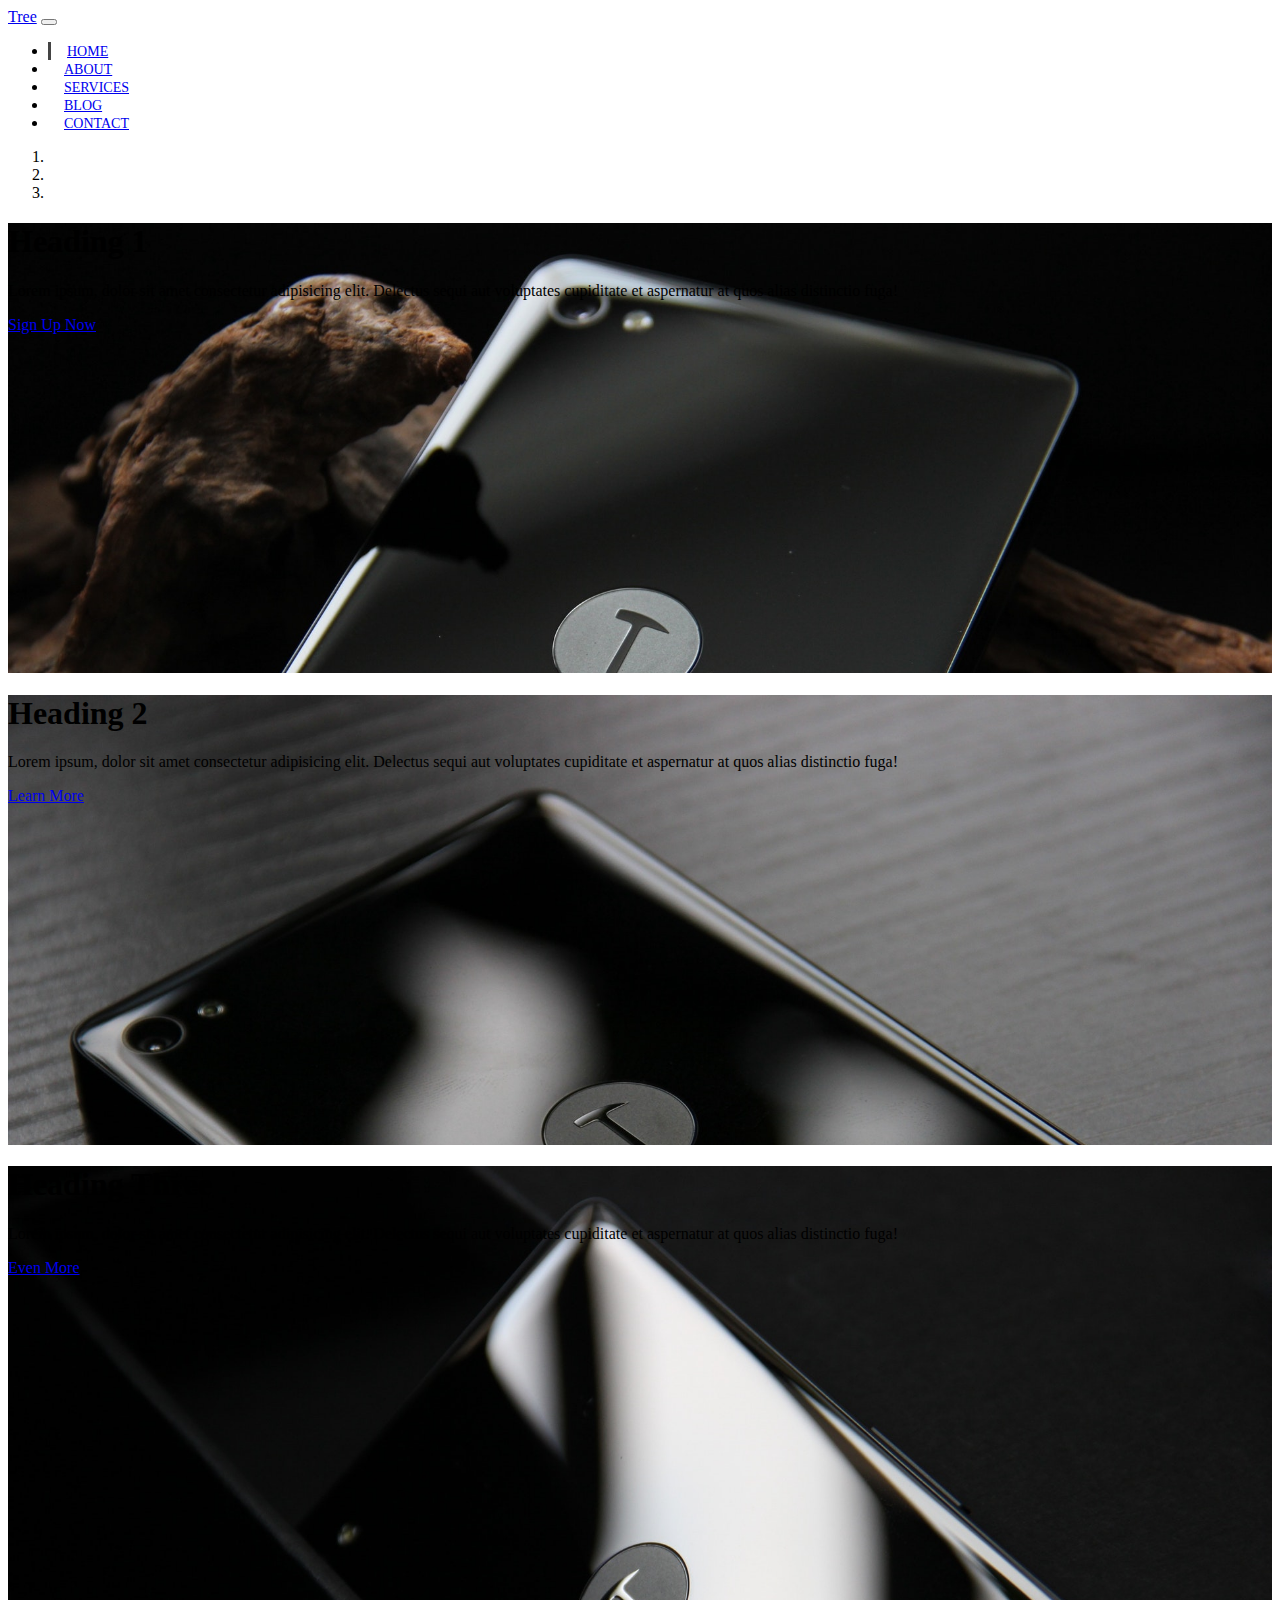
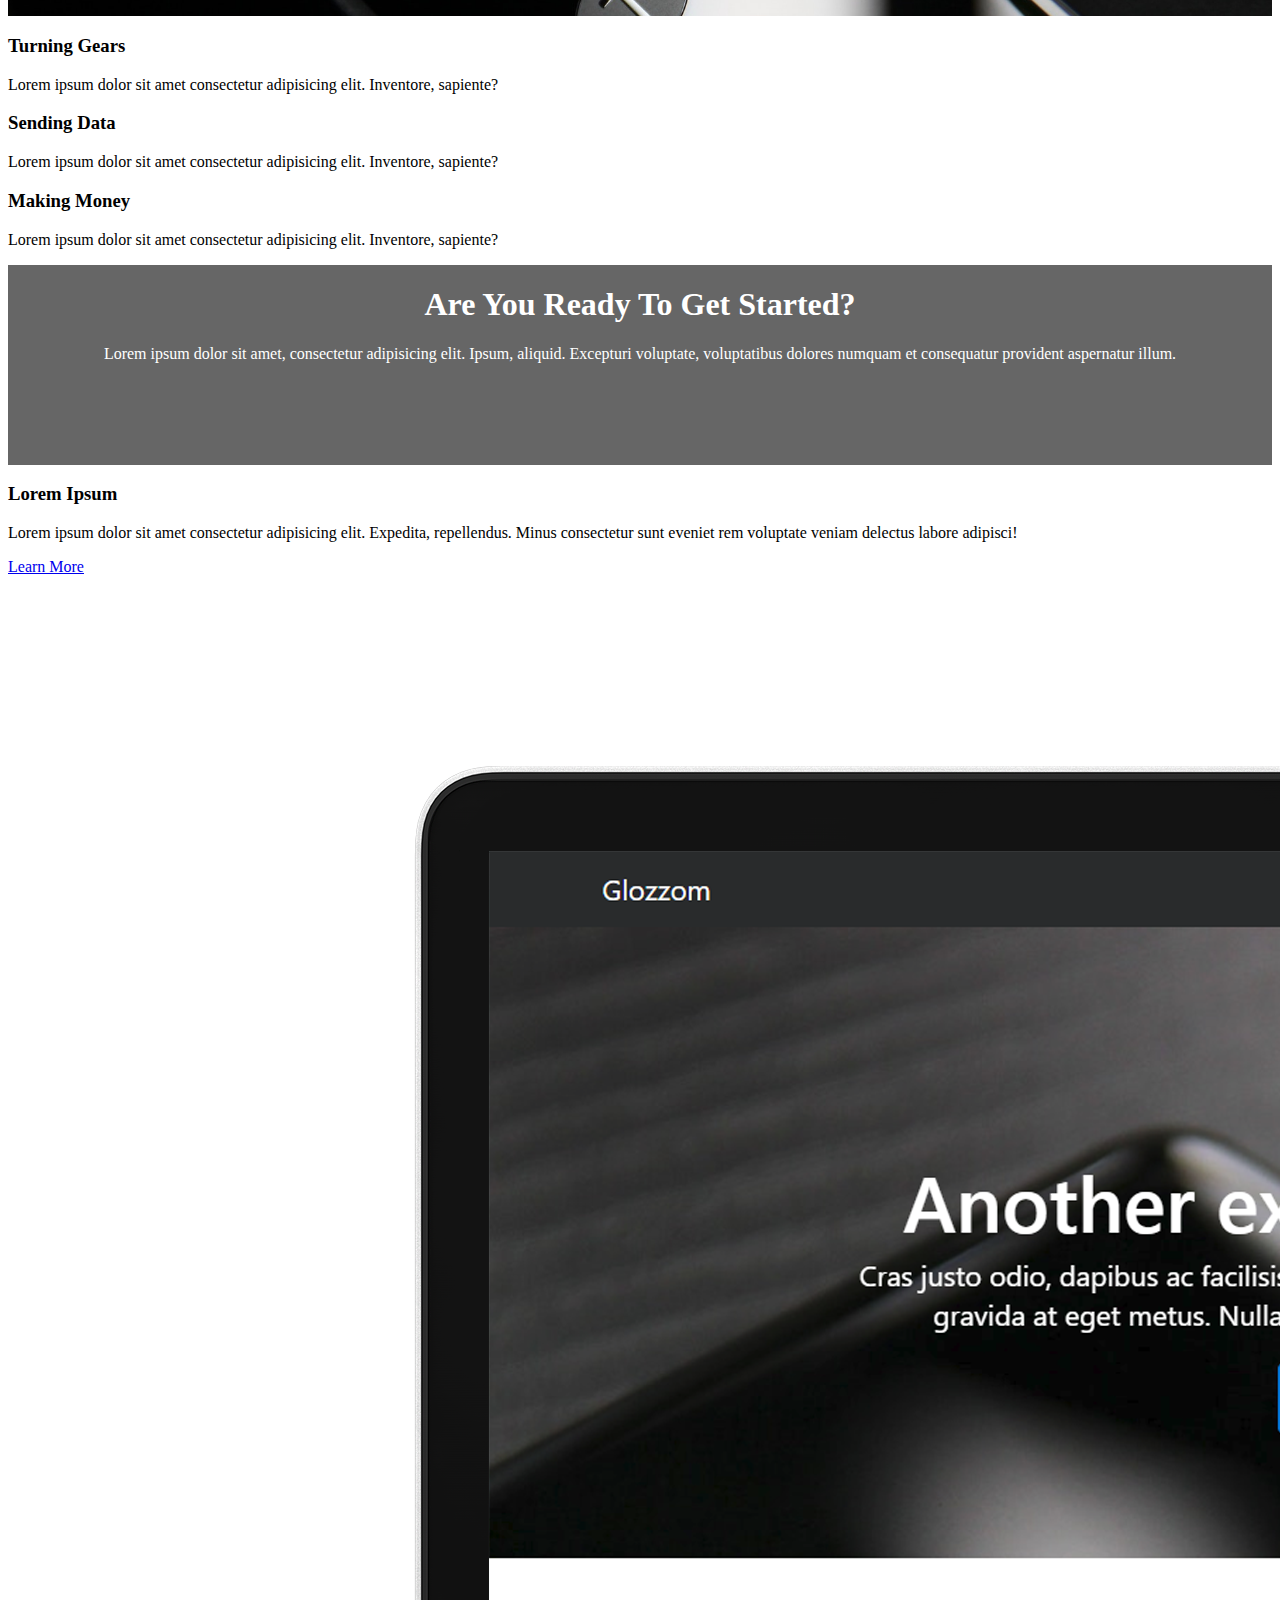
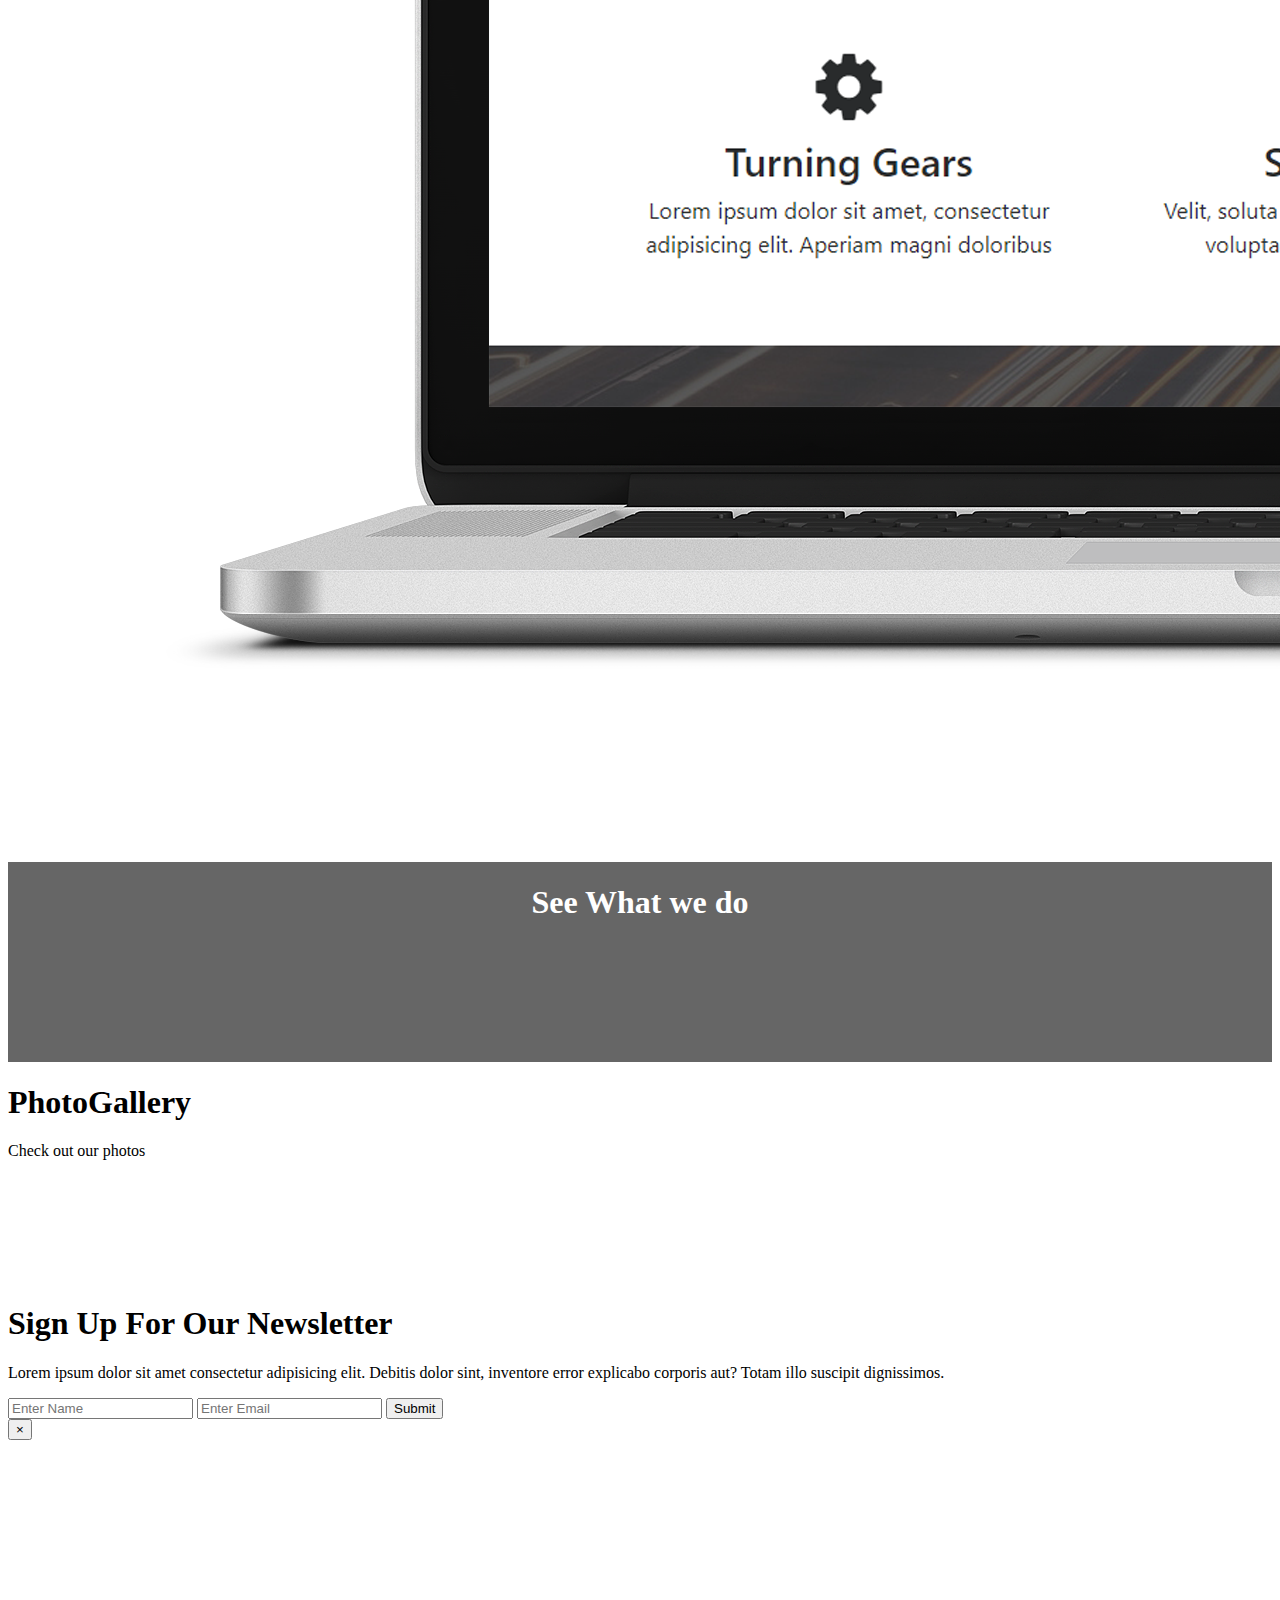
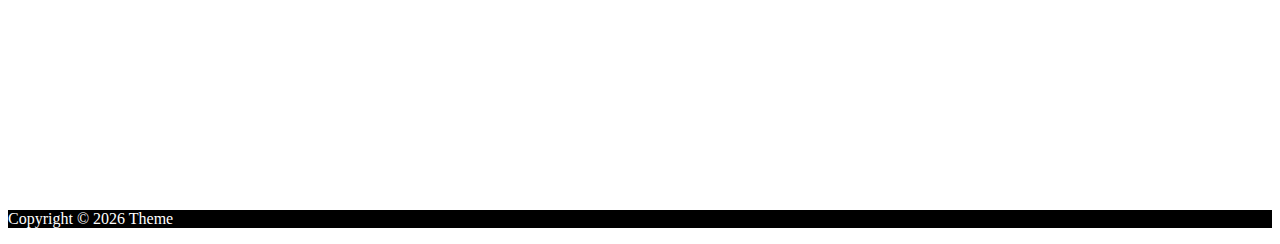
==== docs/index.html @ 6012b892 "docs file added" ====
<!DOCTYPE html>
<html lang="en">
  <head>
    <meta charset="UTF-8" />
    <meta name="viewport" content="width=device-width, initial-scale=1.0" />
    <meta http-equiv="X-UA-Compatible" content="ie=edge" />
    <link
      rel="stylesheet"
      href="https://use.fontawesome.com/releases/v5.0.13/css/all.css"
      integrity="sha384-DNOHZ68U8hZfKXOrtjWvjxusGo9WQnrNx2sqG0tfsghAvtVlRW3tvkXWZh58N9jp"
      crossorigin="anonymous"
    />
    <link
      rel="stylesheet"
      href="https://stackpath.bootstrapcdn.com/bootstrap/4.1.1/css/bootstrap.min.css"
      integrity="sha384-WskhaSGFgHYWDcbwN70/dfYBj47jz9qbsMId/iRN3ewGhXQFZCSftd1LZCfmhktB"
      crossorigin="anonymous"
    />
    <link
      rel="stylesheet"
      href="https://cdnjs.cloudflare.com/ajax/libs/ekko-lightbox/5.3.0/ekko-lightbox.css"
    />
    <link rel="stylesheet" href="css/style.css" />
    <title>Bootstrap Theme</title>
  </head>

  <body>
    <nav class="navbar navbar-expand-sm navbar-dark bg-dark">
      <div class="container">
        <a href="index.html" class="navbar-brand">Tree</a>
        <button
          class="navbar-toggler"
          data-toggle="collapse"
          data-target="#navbarCollapse"
        >
          <span class="navbar-toggler-icon"></span>
        </button>
        <div class="collapse navbar-collapse" id="navbarCollapse">
          <ul class="navbar-nav ml-auto">
            <li class="nav-item active">
              <a href="index.html" class="nav-link">Home</a>
            </li>
            <li class="nav-item">
              <a href="about.html" class="nav-link">About</a>
            </li>
            <li class="nav-item ">
              <a href="services.html" class="nav-link">Services</a>
            </li>
            <li class="nav-item ">
              <a href="blog.html" class="nav-link">Blog</a>
            </li>
            <li class="nav-item ">
              <a href="contact.html" class="nav-link">Contact</a>
            </li>
          </ul>
        </div>
      </div>
    </nav>

    <!-- SHOWCASE SLIDER-->
    <section id="showcase">
      <div id="myCarousel" class="carousel slide" data-ride="carousel">
        <ol class="carousel-indicators">
          <li data-target="#myCarousel" data-slide-to="0" class="active"></li>
          <li data-target="#myCarousel" data-slide-to="1"></li>
          <li data-target="#myCarousel" data-slide-to="2"></li>
        </ol>
        <div class="carousel-inner">
          <div class="carousel-item carousel-image-1 active">
            <div class="container">
              <div class="carousel-caption d-none d-sm-block text-right mb-5">
                <h1 class="display-3">
                  Heading 1
                </h1>
                <p class="lead">
                  Lorem ipsum, dolor sit amet consectetur adipisicing elit.
                  Delectus sequi aut voluptates cupiditate et aspernatur at quos
                  alias distinctio fuga!
                </p>
                <a href="#" class="btn btn-danger btn-lg">Sign Up Now</a>
              </div>
            </div>
          </div>

          <div class="carousel-item carousel-image-2">
            <div class="container">
              <div class="carousel-caption d-none d-sm-block text-right mb-5">
                <h1 class="display-3">
                  Heading 2
                </h1>
                <p class="lead">
                  Lorem ipsum, dolor sit amet consectetur adipisicing elit.
                  Delectus sequi aut voluptates cupiditate et aspernatur at quos
                  alias distinctio fuga!
                </p>
                <a href="#" class="btn btn-primary btn-lg">Learn More</a>
              </div>
            </div>
          </div>

          <div class="carousel-item carousel-image-3">
            <div class="container">
              <div class="carousel-caption d-none d-sm-block text-right mb-5">
                <h1 class="display-3">
                  Heading Three
                </h1>
                <p class="lead">
                  Lorem ipsum, dolor sit amet consectetur adipisicing elit.
                  Delectus sequi aut voluptates cupiditate et aspernatur at quos
                  alias distinctio fuga!
                </p>
                <a href="#" class="btn btn-success btn-lg">Even More</a>
              </div>
            </div>
          </div>
        </div>

        <a href="#myCarousel" data-slide="prev" class="carousel-control-prev">
          <span class="carousel-control-prev-icon"></span
        ></a>

        <a href="#myCarousel" data-slide="next" class="carousel-control-next">
          <span class="carousel-control-next-icon"></span
        ></a>
      </div>
    </section>

    <!-- Home ICON Section -->

    <section id="home-icons" class="py-5">
      <div class="container">
        <div class="row">
          <div class="col-md-4 mb-4 text-center">
            <i class="fas fa-cog fa-3x mb-2"></i>
            <h3>Turning Gears</h3>
            <p>
              Lorem ipsum dolor sit amet consectetur adipisicing elit.
              Inventore, sapiente?
            </p>
          </div>
          <div class="col-md-4 mb-4 text-center">
            <i class="fas fa-cloud fa-3x mb-2"></i>
            <h3>Sending Data</h3>
            <p>
              Lorem ipsum dolor sit amet consectetur adipisicing elit.
              Inventore, sapiente?
            </p>
          </div>
          <div class="col-md-4 mb-4 text-center">
            <i class="fas fa-cart-plus fa-3x mb-2"></i>
            <h3>Making Money</h3>
            <p>
              Lorem ipsum dolor sit amet consectetur adipisicing elit.
              Inventore, sapiente?
            </p>
          </div>
        </div>
      </div>
    </section>

    <!-- HOME HEADING SECTION -->

    <section id="home-heading" class="p-5">
      <div class="dark-overlay">
        <div class="row">
          <div class="col">
            <div class="container pt-5">
              <h1>Are You Ready To Get Started?</h1>
              <p class="d-none d-md-block">
                Lorem ipsum dolor sit amet, consectetur adipisicing elit. Ipsum,
                aliquid. Excepturi voluptate, voluptatibus dolores numquam et
                consequatur provident aspernatur illum.
              </p>
            </div>
          </div>
        </div>
      </div>
    </section>

    <!-- INFO SECTION-->

    <section id="info" class="py-3">
      <div class="container">
        <div class="row">
          <div class="col-md-6 align-self-center">
            <h3>Lorem Ipsum</h3>
            <p>
              Lorem ipsum dolor sit amet consectetur adipisicing elit. Expedita,
              repellendus. Minus consectetur sunt eveniet rem voluptate veniam
              delectus labore adipisci!
            </p>
            <a href="about.html" class="btn btn-outline-danger bt-lg">
              Learn More</a
            >
          </div>
          <div class="col-md-6">
            <img src="img/laptop.png" alt="" class="img-fluid" />
          </div>
        </div>
      </div>
    </section>

    <!-- VIDEO PLAY-->

    <section id="video-play">
      <div class="dark-overlay">
        <div class="row">
          <div class="col">
            <div class="container p-5">
              <a
                href="#"
                class="video"
                data-video="https://www.youtube.com/embed/pXUVr_gA2jc"
                data-toggle="modal"
                data-target="#videoModal"
                ><i class="fas fa-play fa-3x"></i>
              </a>
              <h1>See What we do</h1>
            </div>
          </div>
        </div>
      </div>
    </section>

    <!-- Photo Gallery-->
    <section id="gallery py-5">
      <div class="container">
        <h1 class="text-center">
          PhotoGallery
        </h1>
        <p class="text-center">Check out our photos</p>

        <div class="row mb-4">
          <div class="col-md-4">
            <a
              href="https://source.unsplash.com/random/560x560"
              data-toggle="lightbox"
              data-gallery="img-gallery"
              data-height="560"
              data-width="560"
            >
              <img
                src="https://source.unsplash.com/random/560x560"
                alt=""
                class="img-fluid"
            /></a>
          </div>

          <div class="col-md-4">
            <a
              href="https://source.unsplash.com/random/562x560"
              data-toggle="lightbox"
              data-gallery="img-gallery"
              data-height="562"
              data-width="562"
            >
              <img
                src="https://source.unsplash.com/random/562x562"
                alt=""
                class="img-fluid"
            /></a>
          </div>

          <div class="col-md-4">
            <a
              href="https://source.unsplash.com/random/561x560"
              data-toggle="lightbox"
              data-gallery="img-gallery"
              data-height="561"
              data-width="561"
            >
              <img
                src="https://source.unsplash.com/random/562x560"
                alt=""
                class="img-fluid"
            /></a>
          </div>
        </div>

        <div class="row mb-4">
          <div class="col-md-4">
            <a
              href="https://source.unsplash.com/random/563x563"
              data-toggle="lightbox"
              data-gallery="img-gallery"
              data-height="563"
              data-width="563"
            >
              <img
                src="https://source.unsplash.com/random/563x563"
                alt=""
                class="img-fluid"
            /></a>
          </div>

          <div class="col-md-4">
            <a
              href="https://source.unsplash.com/random/564x564"
              data-toggle="lightbox"
              data-gallery="img-gallery"
              data-height="564"
              data-width="564"
            >
              <img
                src="https://source.unsplash.com/random/564x564"
                alt=""
                class="img-fluid"
            /></a>
          </div>

          <div class="col-md-4">
            <a
              href="https://source.unsplash.com/random/565x565"
              data-toggle="lightbox"
              data-gallery="img-gallery"
              data-height="565"
              data-width="565"
            >
              <img
                src="https://source.unsplash.com/random/565x565"
                alt=""
                class="img-fluid"
            /></a>
          </div>
        </div>
      </div>
    </section>

    <!-- NEWSLETTER-->

    <section id="newsletter" class="text-center py-5 bg-dark text-white">
      <div class="container">
        <div class="row">
          <div class="col">
            <h1>Sign Up For Our Newsletter</h1>
            <p>
              Lorem ipsum dolor sit amet consectetur adipisicing elit. Debitis
              dolor sint, inventore error explicabo corporis aut? Totam illo
              suscipit dignissimos.
            </p>

            <form class="form-inline justify-content-center">
              <input
                type="text"
                class="form-control mb-2 mr-2"
                placeholder="Enter Name"
              />
              <input
                type="email"
                class="form-control mb-2 mr-2"
                placeholder="Enter Email"
              />
              <button class="btn btn-primary mb-2">Submit</button>
            </form>
          </div>
        </div>
      </div>
    </section>

    <!-- VIDEO Modal-->

    <div class="modal fade" id="videoModal">
      <div class="modal-dialog">
        <div class="modal-content">
          <div class="modal-body">
            <button class="close" data-dismiss="modal">
              <span> &times; </span>
            </button>
            <iframe
              src=""
              frameborder="0"
              height="350"
              width="100%"
              allowfullscreen
            ></iframe>
          </div>
        </div>
      </div>
    </div>

    <footer id="main-footer" class="text-center p-4">
      <div class="container">
        <div class="row">
          <div class="col">
            <p>Copyright &copy; <span id="year"></span> Theme</p>
          </div>
        </div>
      </div>
    </footer>

    <script
      src="http://code.jquery.com/jquery-3.3.1.min.js"
      integrity="sha256-FgpCb/KJQlLNfOu91ta32o/NMZxltwRo8QtmkMRdAu8="
      crossorigin="anonymous"
    ></script>
    <script
      src="https://cdnjs.cloudflare.com/ajax/libs/popper.js/1.14.3/umd/popper.min.js"
      integrity="sha384-ZMP7rVo3mIykV+2+9J3UJ46jBk0WLaUAdn689aCwoqbBJiSnjAK/l8WvCWPIPm49"
      crossorigin="anonymous"
    ></script>
    <script
      src="https://stackpath.bootstrapcdn.com/bootstrap/4.1.1/js/bootstrap.min.js"
      integrity="sha384-smHYKdLADwkXOn1EmN1qk/HfnUcbVRZyYmZ4qpPea6sjB/pTJ0euyQp0Mk8ck+5T"
      crossorigin="anonymous"
    ></script>
    <script src="https://cdnjs.cloudflare.com/ajax/libs/ekko-lightbox/5.3.0/ekko-lightbox.min.js"></script>

    <script>
      // Get the current year for the copyright
      $("#year").text(new Date().getFullYear());

      // Configure Slider

      $(".carousel").carousel({
        interval: 6000,
        pause: "hover"
      });

      // Light Box Init

      $(document).on("click", '[data-toggle="lightbox"]', function(event) {
        event.preventDefault();
        $(this).ekkoLightbox();
      });

      $(function() {
        //Auto PLay Modal Video
        $("video").click(function() {
          var theModal = $(this).data("target"),
            videoSRC = $(this).attr("data-video"),
            videoSRCauto =
              videoSRC +
              "?modestbranding=1&rel=0&controls=0&showinfo=0&html5=1&autoplay=1";
          $(theModal + " iframe").attr("src", videoSRCauto);
          $(theModal + " button.close").click(function() {
            $(theModal + " iframe").attr("src", videoSRC);
          });
        });
      });
    </script>
  </body>
</html>
---- docs/css/style.css ----
body {
  overflow-x: hidden;
}

.navbar .nav-link {
  font-size: 14px;
  text-transform: uppercase;
  padding-left: 1rem !important;
  padding-right: 1rem !important;
}

.navbar .nav-item.active {
  border-left: #444 3px solid;
}

.carousel-item {
  height: 450px;
}

.carousel-image-1 {
  background: url("../img/image1.jpg");
  background-size: cover;
}
.carousel-image-2 {
  background: url("../img/image2.jpg");
  background-size: cover;
}
.carousel-image-3 {
  background: url("../img/image3.jpg");
  background-size: cover;
}

#home-heading {
  position: relative;
  min-height: 200px;
  background: url("../img/lights.jpg");
  background-attachment: fixed;
  background-repeat: no-repeat;
  text-align: center;
  color: #fff;
}

.dark-overlay {
  position: absolute;
  top: 0;
  left: 0;
  width: 100%;
  height: 100%;
  background: rgba(0, 0, 0, 0.6);
}

#video-play {
  position: relative;
  min-height: 200px;
  background: url("../img/media.jpg");
  background-attachment: fixed;
  background-repeat: no-repeat;
  background-position: 0 -300px;
  text-align: center;
  color: #fff;
}

#video-play a {
  color: #fff;
}

#page-header {
  height: 200px;
  background: url("../img/image1.jpg");
  background-position: 0 -320px;
  background-attachment: fixed;

  color: #fff;
  border-bottom: 1px #eee solid;
  padding-top: 50px;
}

.about-img {
  margin-top: -50px;
}

#faq .card {
  border: #444;
}

#faq a {
  color: #fff;
  text-decoration: none;
}

#faq .card-body,
#faq .card-header {
  background: #333;
}

#main-footer {
  background: #000;
  color: white;
}
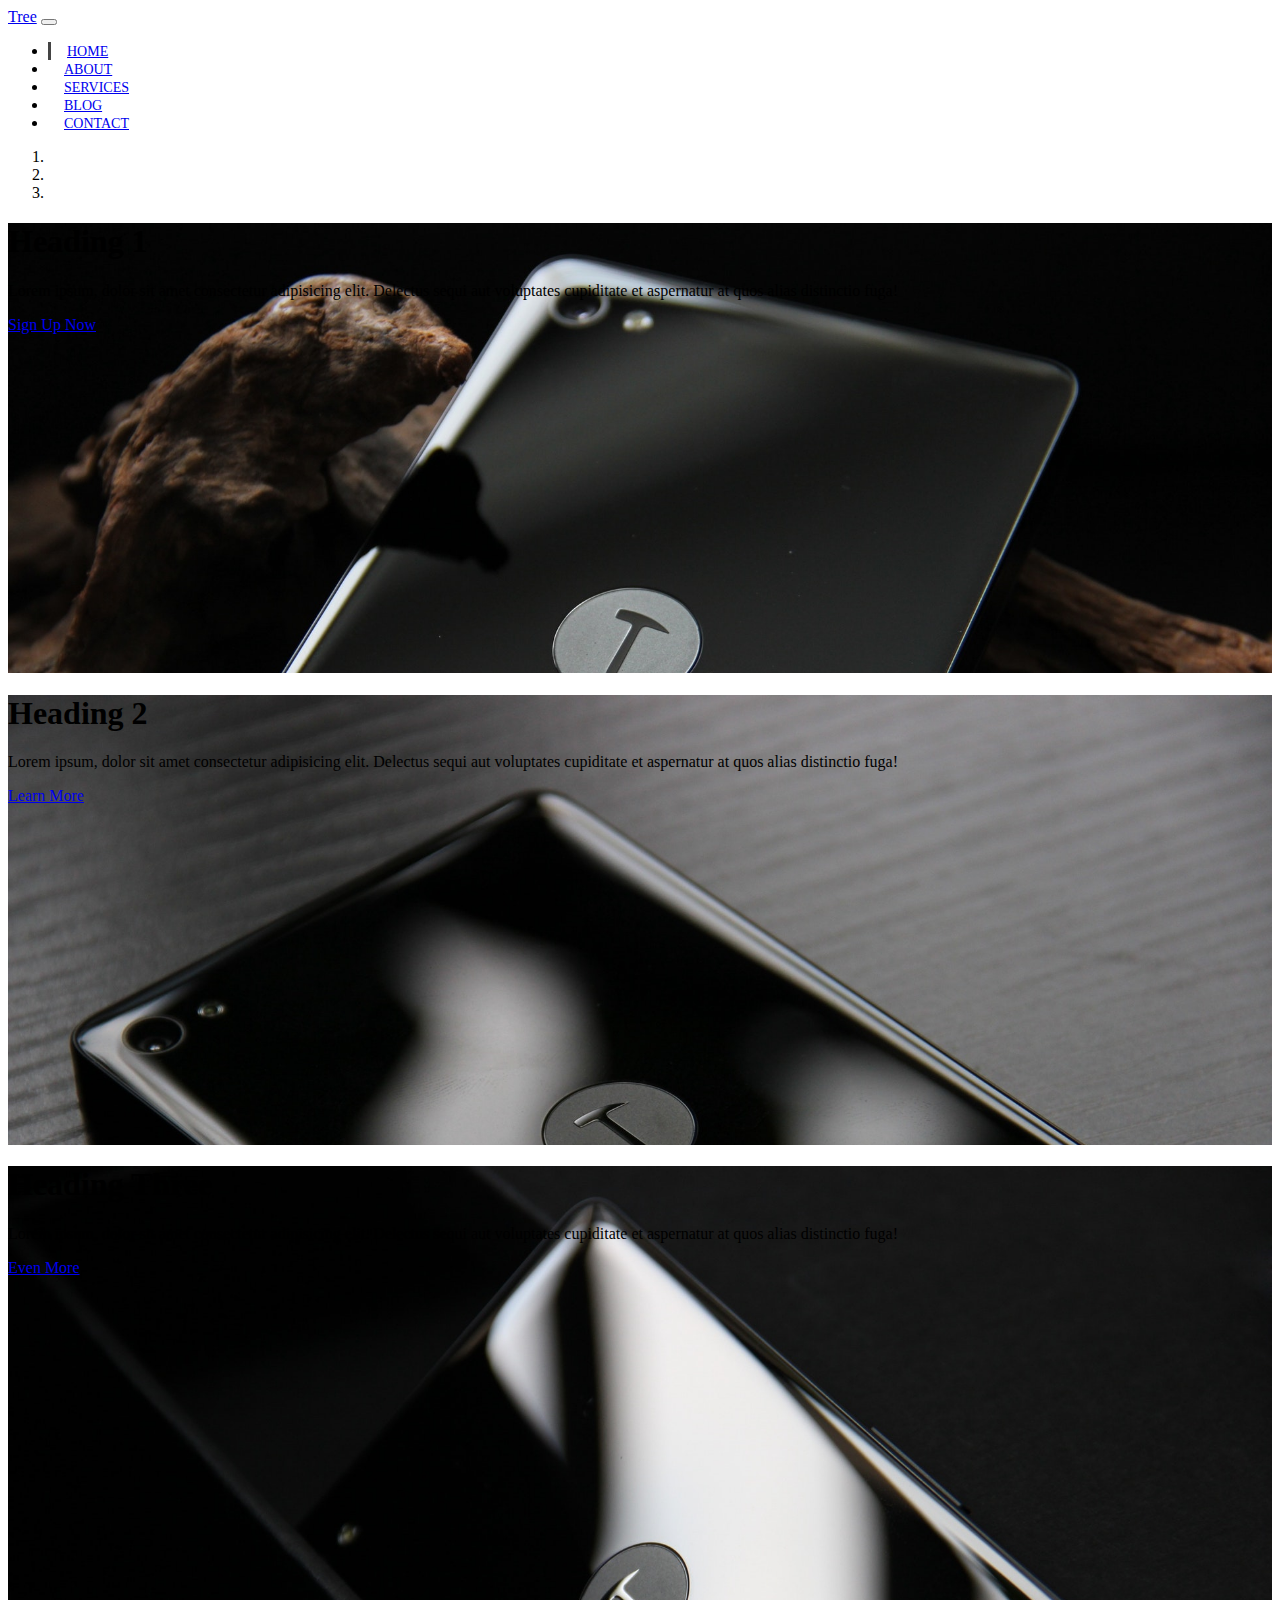
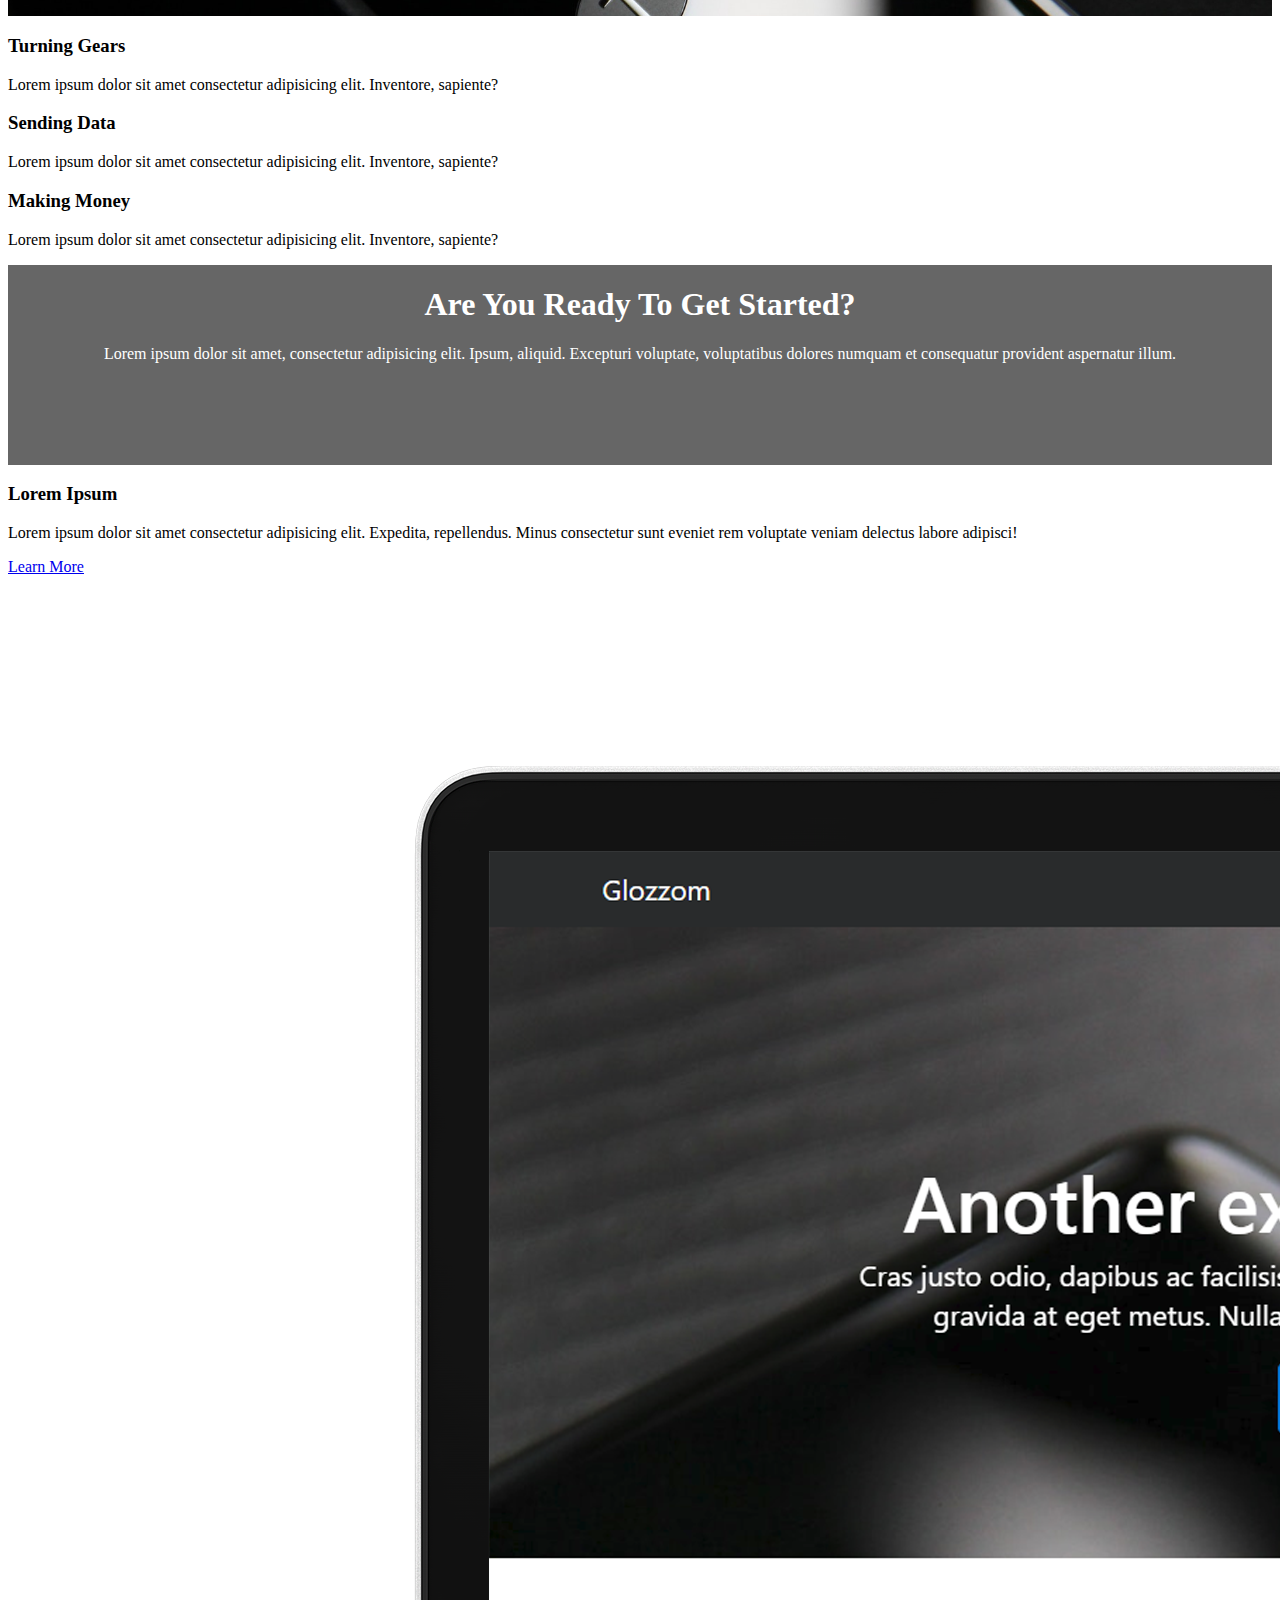
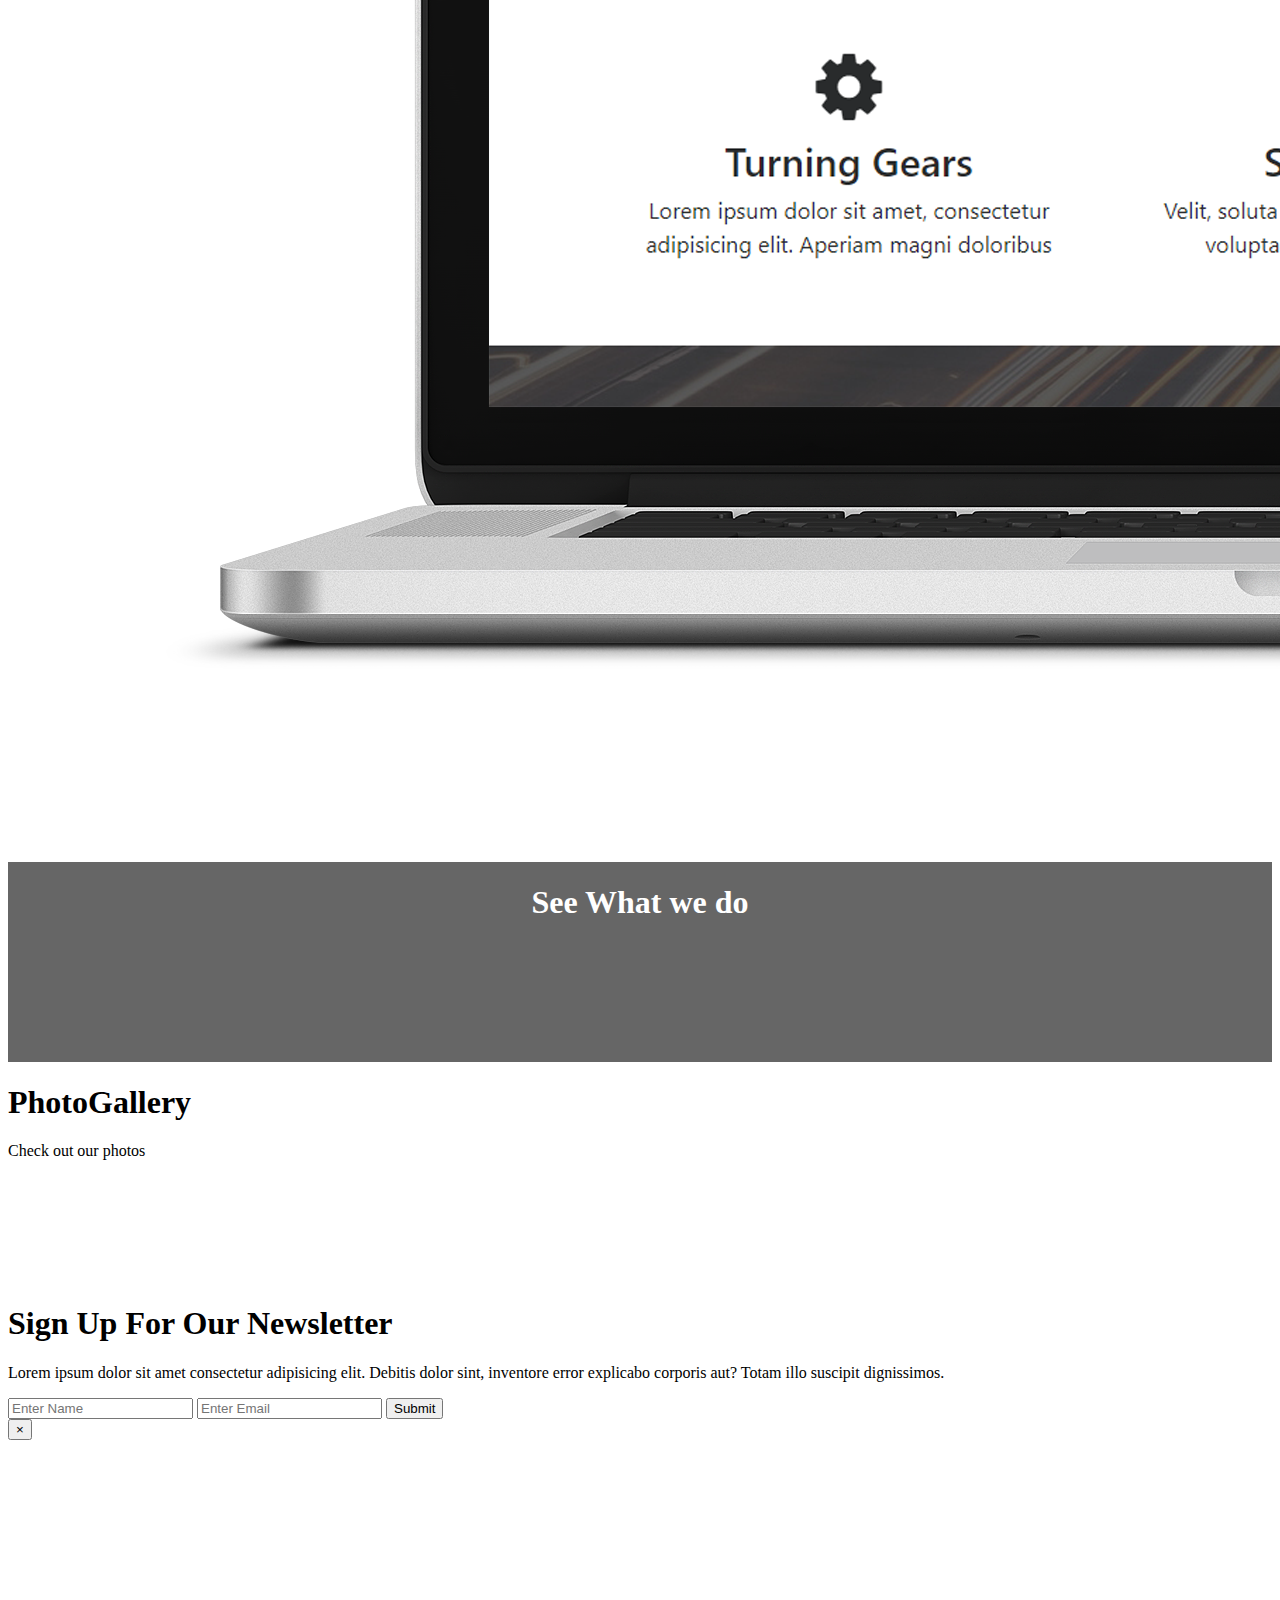
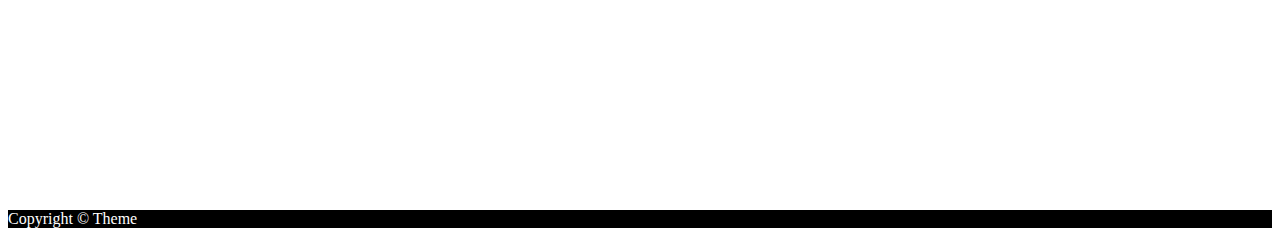
==== commit d09c22ac: "blog menu fixed" ====
--- a/docs/index.html
+++ b/docs/index.html
@@ -388,11 +388,7 @@
       </div>
     </footer>
 
-    <script
-      src="http://code.jquery.com/jquery-3.3.1.min.js"
-      integrity="sha256-FgpCb/KJQlLNfOu91ta32o/NMZxltwRo8QtmkMRdAu8="
-      crossorigin="anonymous"
-    ></script>
+    <script src="js/jquery.js"></script>
     <script
       src="https://cdnjs.cloudflare.com/ajax/libs/popper.js/1.14.3/umd/popper.min.js"
       integrity="sha384-ZMP7rVo3mIykV+2+9J3UJ46jBk0WLaUAdn689aCwoqbBJiSnjAK/l8WvCWPIPm49"
